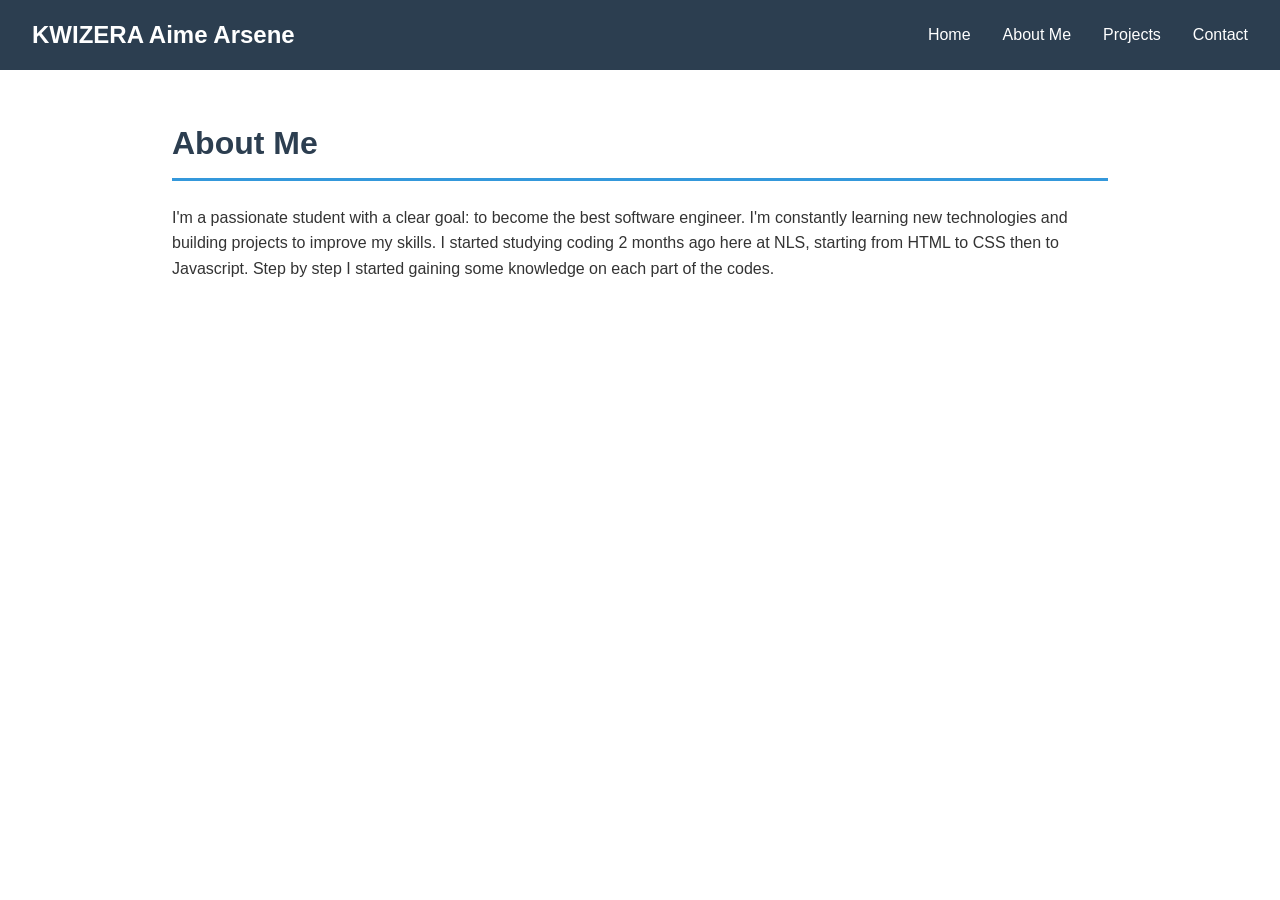
==== about.html @ e7a5a28a "Add files via upload" ====
<!DOCTYPE html>
<html lang="en">
<head>
    <meta charset="UTF-8">
    <meta name="viewport" content="width=device-width, initial-scale=1.0">
    <title>KWIZERA Aime Arsene | Portfolio - About Me</title>
    <style>
        * {
            margin: 0;
            padding: 0;
            box-sizing: border-box;
        }

        body {
            font-family: 'Arial', sans-serif;
            line-height: 1.6;
            color: #333;
            background-color: #ffffff;
            transition: background-color 0.3s ease, color 0.3s ease;
        }

        /* Dark Mode Toggle Button */
        .theme-toggle-btn {
            position: fixed;
            top: 20px;
            right: 20px;
            padding: 10px 20px;
            background-color: #3498db;
            color: white;
            border: none;
            border-radius: 50px;
            font-size: 1rem;
            cursor: pointer;
            z-index: 1000;
            transition: all 0.3s ease;
            box-shadow: 0 4px 15px rgba(52, 152, 219, 0.4);
        }

        .theme-toggle-btn:hover {
            background-color: #2980b9;
            transform: scale(1.05);
            box-shadow: 0 6px 20px rgba(52, 152, 219, 0.6);
        }

        /* Light Mode (Default) */
        body.light-mode {
            background-color: #ffffff;
            color: #333;
        }

        body.light-mode nav {
            background-color: #2c3e50;
            color: white;
        }

        body.light-mode nav a {
            color: white;
        }

        body.light-mode nav a:hover {
            color: #3498db;
        }

        body.light-mode section {
            background-color: #ffffff;
        }

        body.light-mode section h2 {
            color: #2c3e50;
        }

        /* Dark Mode */
        body.dark-mode {
            background-color: #0a0a0a;
            color: #ffffff;
        }

        body.dark-mode nav {
            background-color: #1a1a1a;
            color: white;
        }

        body.dark-mode nav a {
            color: #ffffff;
        }

        body.dark-mode nav a:hover {
            color: #3498db;
        }

        body.dark-mode section {
            background-color: #0a0a0a;
        }

        body.dark-mode section h2 {
            color: #ffffff;
        }

        /* Navigation */
        nav {
            background-color: #2c3e50;
            color: white;
            padding: 1rem 2rem;
            display: flex;
            justify-content: space-between;
            align-items: center;
            transition: background-color 0.3s ease;
        }

        nav h2 {
            font-size: 1.5rem;
        }

        nav ul {
            list-style: none;
            display: flex;
            gap: 2rem;
        }

        nav a {
            color: white;
            text-decoration: none;
            transition: color 0.3s;
            animation: smoothFadeInScale 0.6s ease-out both;
        }

        nav a:nth-child(1) { animation-delay: 0.1s; }
        nav a:nth-child(2) { animation-delay: 0.2s; }
        nav a:nth-child(3) { animation-delay: 0.3s; }
        nav a:nth-child(4) { animation-delay: 0.4s; }

        nav a:hover {
            color: #3498db;
        }

        section {
            padding: 3rem 2rem;
            max-width: 1000px;
            margin: 0 auto;
            transition: background-color 0.3s ease, color 0.3s ease;
        }

        section h2 {
            font-size: 2rem;
            margin-bottom: 1.5rem;
            color: #2c3e50;
            border-bottom: 3px solid #3498db;
            padding-bottom: 0.5rem;
            animation: fadeInUp 0.8s ease-out;
            position: relative;
            transition: color 0.3s ease;
        }

        body.dark-mode section h2 {
            color: #ffffff;
        }

        section p {
            animation: fadeInUp 1s ease-out 0.3s both;
        }

        /* PREMIUM ANIMATIONS */
        @keyframes smoothFadeInScale {
            0% {
                opacity: 0;
                transform: scale(0.95) translateY(20px);
            }
            100% {
                opacity: 1;
                transform: scale(1) translateY(0);
            }
        }

        @keyframes fadeInUp {
            0% {
                opacity: 0;
                transform: translateY(30px);
            }
            100% {
                opacity: 1;
                transform: translateY(0);
            }
        }
    </style>
</head>
<body>
    
    <!-- Navigation -->
    <nav>
        <h2>KWIZERA Aime Arsene</h2>
        <ul>
            <li><a href="index.html">Home</a></li>
            <li><a href="about.html">About Me</a></li>
            <li><a href="projects.html">Projects</a></li>
            <li><a href="contact.html">Contact</a></li>
        </ul>
    </nav>

    <!-- About Section -->
    <section id="about">
        <h2>About Me</h2>
        <p>I'm a passionate student with a clear goal: to become the best software engineer. I'm constantly learning new technologies and building projects to improve my skills. I started studying coding 2 months ago here at NLS, starting from HTML to CSS then to Javascript. Step by step I started gaining some knowledge on each part of the codes.</p>
    </section>

    <script>
        // ===== DARK MODE TOGGLE =====
        const themeToggle = document.getElementById('theme-toggle');
        const body = document.body;

        // Initialize theme
        const savedTheme = localStorage.getItem('theme') || 'light-mode';
        body.classList.add(savedTheme);
        updateButtonText();

        // Toggle theme
        themeToggle.addEventListener('click', function() {
            console.log('Button clicked!');

            if (body.classList.contains('dark-mode')) {
                body.classList.remove('dark-mode');
                body.classList.add('light-mode');
                localStorage.setItem('theme', 'light-mode');
                console.log('Switched to light mode');
            } else {
                body.classList.remove('light-mode');
                body.classList.add('dark-mode');
                localStorage.setItem('theme', 'dark-mode');
                console.log('Switched to dark mode');
            }
            updateButtonText();
        });

        function updateButtonText() {
            if (body.classList.contains('dark-mode')) {
                themeToggle.textContent = '☀️ Light Mode';
            } else {
                themeToggle.textContent = '🌙 Dark Mode';
            }
        }
    </script>
</body>
</html>
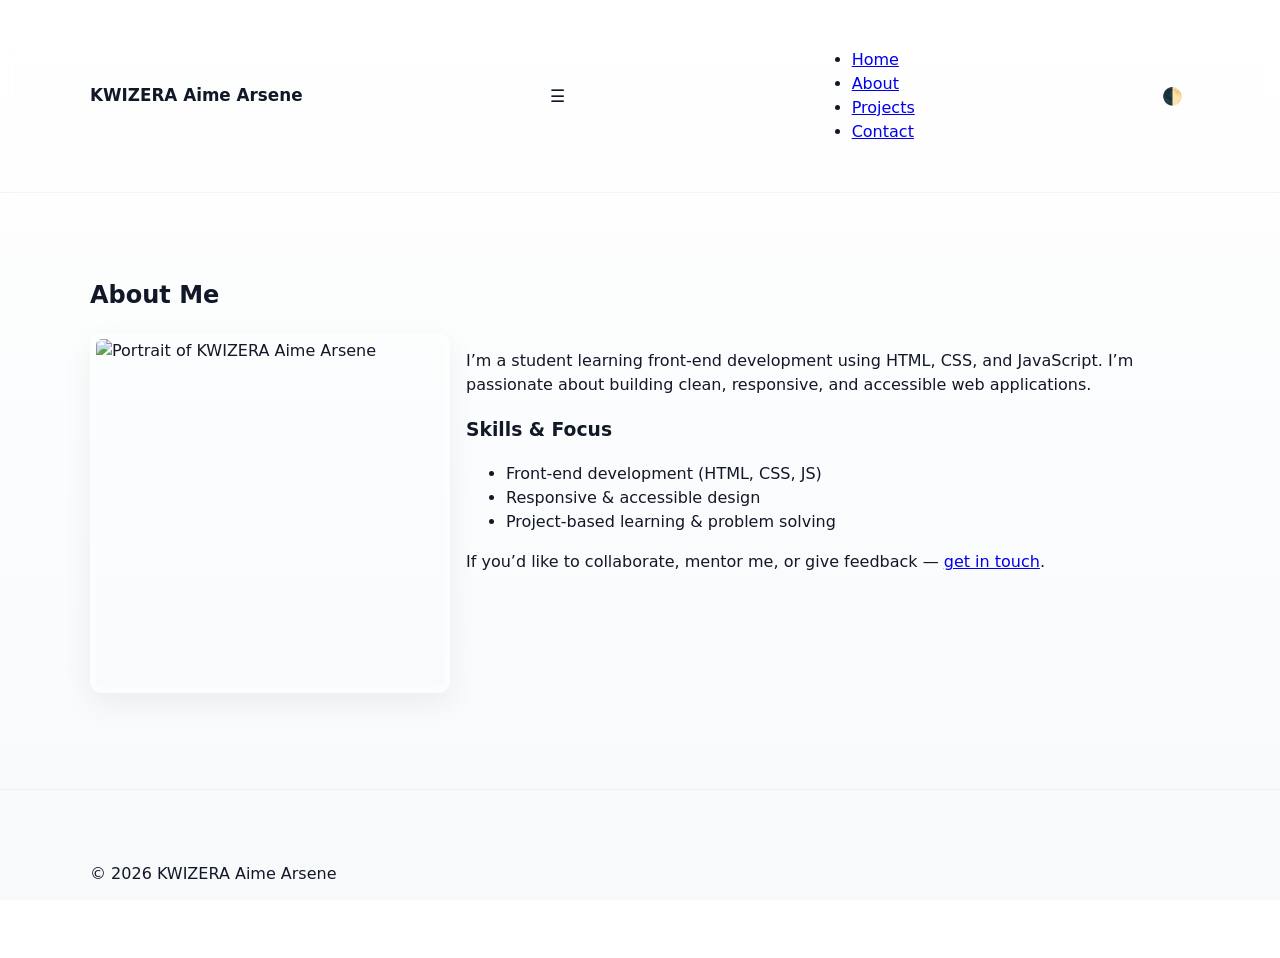
==== commit 970bc985: "Add files via upload" ====
--- a/about.html
+++ b/about.html
@@ -1,242 +1,57 @@
-<!DOCTYPE html>
+<!doctype html>
 <html lang="en">
 <head>
-    <meta charset="UTF-8">
-    <meta name="viewport" content="width=device-width, initial-scale=1.0">
-    <title>KWIZERA Aime Arsene | Portfolio - About Me</title>
-    <style>
-        * {
-            margin: 0;
-            padding: 0;
-            box-sizing: border-box;
-        }
-
-        body {
-            font-family: 'Arial', sans-serif;
-            line-height: 1.6;
-            color: #333;
-            background-color: #ffffff;
-            transition: background-color 0.3s ease, color 0.3s ease;
-        }
-
-        /* Dark Mode Toggle Button */
-        .theme-toggle-btn {
-            position: fixed;
-            top: 20px;
-            right: 20px;
-            padding: 10px 20px;
-            background-color: #3498db;
-            color: white;
-            border: none;
-            border-radius: 50px;
-            font-size: 1rem;
-            cursor: pointer;
-            z-index: 1000;
-            transition: all 0.3s ease;
-            box-shadow: 0 4px 15px rgba(52, 152, 219, 0.4);
-        }
-
-        .theme-toggle-btn:hover {
-            background-color: #2980b9;
-            transform: scale(1.05);
-            box-shadow: 0 6px 20px rgba(52, 152, 219, 0.6);
-        }
-
-        /* Light Mode (Default) */
-        body.light-mode {
-            background-color: #ffffff;
-            color: #333;
-        }
-
-        body.light-mode nav {
-            background-color: #2c3e50;
-            color: white;
-        }
-
-        body.light-mode nav a {
-            color: white;
-        }
-
-        body.light-mode nav a:hover {
-            color: #3498db;
-        }
-
-        body.light-mode section {
-            background-color: #ffffff;
-        }
-
-        body.light-mode section h2 {
-            color: #2c3e50;
-        }
-
-        /* Dark Mode */
-        body.dark-mode {
-            background-color: #0a0a0a;
-            color: #ffffff;
-        }
-
-        body.dark-mode nav {
-            background-color: #1a1a1a;
-            color: white;
-        }
-
-        body.dark-mode nav a {
-            color: #ffffff;
-        }
-
-        body.dark-mode nav a:hover {
-            color: #3498db;
-        }
-
-        body.dark-mode section {
-            background-color: #0a0a0a;
-        }
-
-        body.dark-mode section h2 {
-            color: #ffffff;
-        }
-
-        /* Navigation */
-        nav {
-            background-color: #2c3e50;
-            color: white;
-            padding: 1rem 2rem;
-            display: flex;
-            justify-content: space-between;
-            align-items: center;
-            transition: background-color 0.3s ease;
-        }
-
-        nav h2 {
-            font-size: 1.5rem;
-        }
-
-        nav ul {
-            list-style: none;
-            display: flex;
-            gap: 2rem;
-        }
-
-        nav a {
-            color: white;
-            text-decoration: none;
-            transition: color 0.3s;
-            animation: smoothFadeInScale 0.6s ease-out both;
-        }
-
-        nav a:nth-child(1) { animation-delay: 0.1s; }
-        nav a:nth-child(2) { animation-delay: 0.2s; }
-        nav a:nth-child(3) { animation-delay: 0.3s; }
-        nav a:nth-child(4) { animation-delay: 0.4s; }
-
-        nav a:hover {
-            color: #3498db;
-        }
-
-        section {
-            padding: 3rem 2rem;
-            max-width: 1000px;
-            margin: 0 auto;
-            transition: background-color 0.3s ease, color 0.3s ease;
-        }
-
-        section h2 {
-            font-size: 2rem;
-            margin-bottom: 1.5rem;
-            color: #2c3e50;
-            border-bottom: 3px solid #3498db;
-            padding-bottom: 0.5rem;
-            animation: fadeInUp 0.8s ease-out;
-            position: relative;
-            transition: color 0.3s ease;
-        }
-
-        body.dark-mode section h2 {
-            color: #ffffff;
-        }
-
-        section p {
-            animation: fadeInUp 1s ease-out 0.3s both;
-        }
-
-        /* PREMIUM ANIMATIONS */
-        @keyframes smoothFadeInScale {
-            0% {
-                opacity: 0;
-                transform: scale(0.95) translateY(20px);
-            }
-            100% {
-                opacity: 1;
-                transform: scale(1) translateY(0);
-            }
-        }
-
-        @keyframes fadeInUp {
-            0% {
-                opacity: 0;
-                transform: translateY(30px);
-            }
-            100% {
-                opacity: 1;
-                transform: translateY(0);
-            }
-        }
-    </style>
+  <meta charset="utf-8">
+  <meta name="viewport" content="width=device-width, initial-scale=1">
+  <title>About — KWIZERA Aime Arsene</title>
+  <meta name="description" content="About me — KWIZERA Aime Arsene, student and aspiring developer.">
+  <link rel="stylesheet" href="style.css">
 </head>
 <body>
-    
-    <!-- Navigation -->
-    <nav>
-        <h2>KWIZERA Aime Arsene</h2>
+  <header class="site-header">
+    <div class="container header-inner">
+      <a class="brand" href="index.html">KWIZERA Aime Arsene</a>
+      <button id="menuToggle" class="menu-toggle" aria-controls="navList" aria-expanded="false">☰</button>
+      <nav id="navList" class="primary-nav">
         <ul>
-            <li><a href="index.html">Home</a></li>
-            <li><a href="about.html">About Me</a></li>
-            <li><a href="projects.html">Projects</a></li>
-            <li><a href="contact.html">Contact</a></li>
+          <li><a href="index.html">Home</a></li>
+          <li><a href="about.html" aria-current="page">About</a></li>
+          <li><a href="projects.html">Projects</a></li>
+          <li><a href="contact.html">Contact</a></li>
         </ul>
-    </nav>
+      </nav>
+      <button id="themeToggle" class="theme-toggle" aria-pressed="false">🌓</button>
+    </div>
+  </header>
 
-    <!-- About Section -->
-    <section id="about">
-        <h2>About Me</h2>
-        <p>I'm a passionate student with a clear goal: to become the best software engineer. I'm constantly learning new technologies and building projects to improve my skills. I started studying coding 2 months ago here at NLS, starting from HTML to CSS then to Javascript. Step by step I started gaining some knowledge on each part of the codes.</p>
+  <main class="container main">
+    <section class="content-section">
+      <h1>About Me</h1>
+      <div class="about-grid">
+        <img src="https://i.postimg.cc/8ctHCyxK/1D3A5080.jpg" alt="Portrait of KWIZERA Aime Arsene" class="profile-photo about-photo" width="360" height="360">
+
+        <div class="about-text">
+          <p>I’m a student learning front-end development using HTML, CSS, and JavaScript. I’m passionate about building clean, responsive, and accessible web applications.</p>
+          <h3>Skills & Focus</h3>
+          <ul>
+            <li>Front-end development (HTML, CSS, JS)</li>
+            <li>Responsive & accessible design</li>
+            <li>Project-based learning & problem solving</li>
+          </ul>
+          <p>If you’d like to collaborate, mentor me, or give feedback — <a href="contact.html">get in touch</a>.</p>
+        </div>
+      </div>
     </section>
+  </main>
 
-    <script>
-        // ===== DARK MODE TOGGLE =====
-        const themeToggle = document.getElementById('theme-toggle');
-        const body = document.body;
+  <footer class="site-footer">
+    <div class="container footer-inner">
+      <p>© <span id="yearAbout"></span> KWIZERA Aime Arsene</p>
+    </div>
+  </footer>
 
-        // Initialize theme
-        const savedTheme = localStorage.getItem('theme') || 'light-mode';
-        body.classList.add(savedTheme);
-        updateButtonText();
+  <div id="toast" class="toast" role="status" aria-live="polite" aria-atomic="true"></div>
 
-        // Toggle theme
-        themeToggle.addEventListener('click', function() {
-            console.log('Button clicked!');
-
-            if (body.classList.contains('dark-mode')) {
-                body.classList.remove('dark-mode');
-                body.classList.add('light-mode');
-                localStorage.setItem('theme', 'light-mode');
-                console.log('Switched to light mode');
-            } else {
-                body.classList.remove('light-mode');
-                body.classList.add('dark-mode');
-                localStorage.setItem('theme', 'dark-mode');
-                console.log('Switched to dark mode');
-            }
-            updateButtonText();
-        });
-
-        function updateButtonText() {
-            if (body.classList.contains('dark-mode')) {
-                themeToggle.textContent = '☀️ Light Mode';
-            } else {
-                themeToggle.textContent = '🌙 Dark Mode';
-            }
-        }
-    </script>
+  <script src="script.js" defer></script>
 </body>
-</html>+</html>
--- a/style.css
+++ b/style.css
@@ -0,0 +1,144 @@
+/* ========== VARIABLES ========== */
+:root{
+  --bg:#ffffff;
+  --panel:#f7f9fb;
+  --text:#111827;
+  --muted:#6b7280;
+  --brand:#2f6fc1;
+  --glass: rgba(255,255,255,0.6);
+  --radius:12px;
+  --max-width:1100px;
+  --shadow: 0 10px 30px rgba(20,20,40,0.06);
+  --accent-gradient: linear-gradient(90deg,#3b82f6,#2f6fc1);
+  --focus: 3px;
+}
+
+/* Dark theme tokens */
+body.dark-mode{
+  --bg:#07070a;
+  --panel:#0f1113;
+  --text:#e6eef6;
+  --muted:#9aa4b2;
+  --brand:#6ea8ff;
+  --glass: rgba(255,255,255,0.04);
+  --shadow: 0 12px 40px rgba(0,0,0,0.6);
+}
+
+/* Basic reset */
+*{box-sizing:border-box}
+html,body{height:100%}
+body{
+  margin:0;
+  font-family: Inter, system-ui, -apple-system, "Segoe UI", Roboto, "Helvetica Neue", Arial;
+  color:var(--text);
+  background: linear-gradient(180deg,var(--bg),var(--panel));
+  -webkit-font-smoothing:antialiased;
+  line-height:1.5;
+  transition: background .25s ease, color .25s ease;
+}
+
+/* Respect reduced motion */
+@media (prefers-reduced-motion: reduce){
+  *{transition:none!important;animation:none!important}
+}
+
+/* Layout container */
+.container{ width:clamp(320px,94%,var(--max-width)); margin:0 auto; padding:2rem 0; }
+
+/* Header */
+.site-header{
+  position:sticky; top:0; z-index:70;
+  backdrop-filter: blur(6px);
+  background: linear-gradient(180deg, rgba(255,255,255,0.6), transparent);
+  border-bottom:1px solid rgba(0,0,0,0.04);
+}
+body.dark-mode .site-header{
+  background: linear-gradient(180deg, rgba(10,10,10,0.6), transparent);
+  border-bottom:1px solid rgba(255,255,255,0.03);
+}
+
+.header-inner{ display:flex; align-items:center; justify-content:space-between; gap:1rem; }
+
+/* Brand */
+.brand{ text-decoration:none; color:var(--text); font-weight:700; font-size:1.05rem; }
+
+/* Nav list */
+.nav-list{ list-style:none; display:flex; gap:1rem; margin:0; padding:0; align-items:center; }
+.nav-list a{ text-decoration:none; color:var(--text); padding:.45rem .65rem; border-radius:8px; font-weight:600; }
+.nav-list a:hover, .nav-list a:focus{ background:var(--glass); color:var(--brand); outline:none; }
+
+/* Menu & theme toggles */
+.menu-toggle, .theme-toggle{ background:none; border:0; color:var(--text); font-size:1.05rem; cursor:pointer; padding:.45rem; border-radius:8px; }
+.menu-toggle:focus, .theme-toggle:focus{ outline: var(--focus) solid rgba(47,111,193,0.12); outline-offset:4px; }
+
+/* Mobile: hide nav list initially */
+@media (max-width:900px){
+  .nav-list{ display:none; position:absolute; top:64px; left:0; right:0; background:var(--panel); flex-direction:column; gap:0; padding:1rem; border-bottom-left-radius:12px; border-bottom-right-radius:12px; box-shadow:var(--shadow); }
+  .nav-list[aria-expanded="true"], .nav-list.active{ display:flex; }
+  .nav-list li{ width:100%; padding:.35rem 0; border-bottom:1px solid rgba(0,0,0,0.04); }
+}
+
+/* HERO */
+.hero{ display:grid; gap:1.25rem; align-items:center; padding:3rem 0; }
+@media (min-width:900px){ .hero{ grid-template-columns: 420px 1fr; gap:2.5rem; } }
+.hero-left{ display:flex; align-items:center; justify-content:center; }
+.profile-photo{ width:100%; max-width:420px; height:auto; border-radius:999px; border:6px solid rgba(255,255,255,0.6); box-shadow:var(--shadow); display:block; }
+
+/* Hero content */
+.hero-right .headline{ font-size:1.5rem; margin:0 0 .5rem; }
+.accent{ background: -webkit-linear-gradient(#2f6fc1,#3b82f6); -webkit-background-clip: text; -webkit-text-fill-color: transparent; }
+.lead{ margin:0 0 1rem; color:var(--muted); }
+
+/* Buttons */
+.btn{ display:inline-block; text-decoration:none; padding:.6rem .9rem; border-radius:10px; font-weight:700; border:1px solid transparent; cursor:pointer; }
+.btn.primary{ background:var(--accent-gradient); color:white; box-shadow:var(--shadow); }
+.btn.ghost{ background:transparent; color:var(--text); border:1px solid rgba(0,0,0,0.06); }
+
+/* Chips*/
+.skill-chips{ list-style:none; display:flex; gap:.5rem; padding:0; margin-top:1rem; }
+.skill-chips li{ background:var(--panel); padding:.35rem .6rem; border-radius:999px; font-size:.85rem; color:var(--muted); }
+
+/* CONTENT SECTIONS */
+.content-section{ padding:2rem 0; background:transparent; }
+
+/* ABOUT GRID */
+.about-grid{ display:grid; gap:1rem; }
+@media (min-width:900px){ .about-grid{ grid-template-columns:360px 1fr; } }
+.about-photo{ width:100%; max-width:360px; border-radius:12px; box-shadow:var(--shadow); }
+
+/* PROJECTS GRID */
+.projects-grid{ display:grid; gap:1rem; grid-template-columns:1fr; }
+@media (min-width:700px){ .projects-grid{ grid-template-columns: repeat(2,1fr); } }
+@media (min-width:1100px){ .projects-grid{ grid-template-columns: repeat(3,1fr); } }
+
+.project-card{ background:var(--panel); border-radius:12px; overflow:hidden; box-shadow:var(--shadow); display:flex; flex-direction:column; transition: transform .25s ease, box-shadow .25s ease; }
+.project-card img{ width:100%; height:220px; object-fit:cover; display:block; }
+.project-card .project-body{ padding:1rem; display:flex; flex-direction:column; gap:.5rem; }
+.project-card:hover{ transform: translateY(-6px); box-shadow: 0 18px 40px rgba(20,20,40,0.12); }
+
+/* CONTACT / FORM */
+.contact-grid{ display:grid; gap:1rem; }
+@media (min-width:700px){ .contact-grid{ grid-template-columns: repeat(2,1fr); } }
+.contact-card{ background:var(--panel); padding:1rem; border-radius:12px; box-shadow:var(--shadow); }
+.feedback-form{ display:flex; flex-direction:column; gap:1rem; background:var(--panel); padding:1.25rem; border-radius:12px; box-shadow:var(--shadow); }
+.feedback-form label{ display:flex; flex-direction:column; font-weight:600; color:var(--text); }
+.feedback-form input, .feedback-form textarea{ margin-top:.35rem; padding:.75rem; border-radius:8px; border:1px solid rgba(0,0,0,0.08); background:transparent; color:var(--text); }
+.feedback-form input:focus, .feedback-form textarea:focus{ outline: 3px solid rgba(47,111,193,0.12); outline-offset:3px; border-color:var(--brand); }
+
+/* Footer */
+.site-footer{ border-top:1px solid rgba(0,0,0,0.04); padding:1.5rem 0; margin-top:2rem; background:transparent; }
+.footer-inner{ display:flex; justify-content:space-between; align-items:center; gap:1rem; }
+
+/* TOAST */
+.toast{ position:fixed; right:1rem; bottom:1rem; background:var(--panel); color:var(--text); padding:.75rem 1rem; border-radius:10px; box-shadow:var(--shadow); display:none; }
+
+/* UTIL */
+.muted{ color:var(--muted) }
+.small{ font-size:.9rem }
+.text-center{text-align:center}
+
+/* small screens tweaks */
+@media (max-width:520px){
+  .header-inner{ padding:0 .5rem; }
+  .profile-photo{ border-width:4px; }
+}
